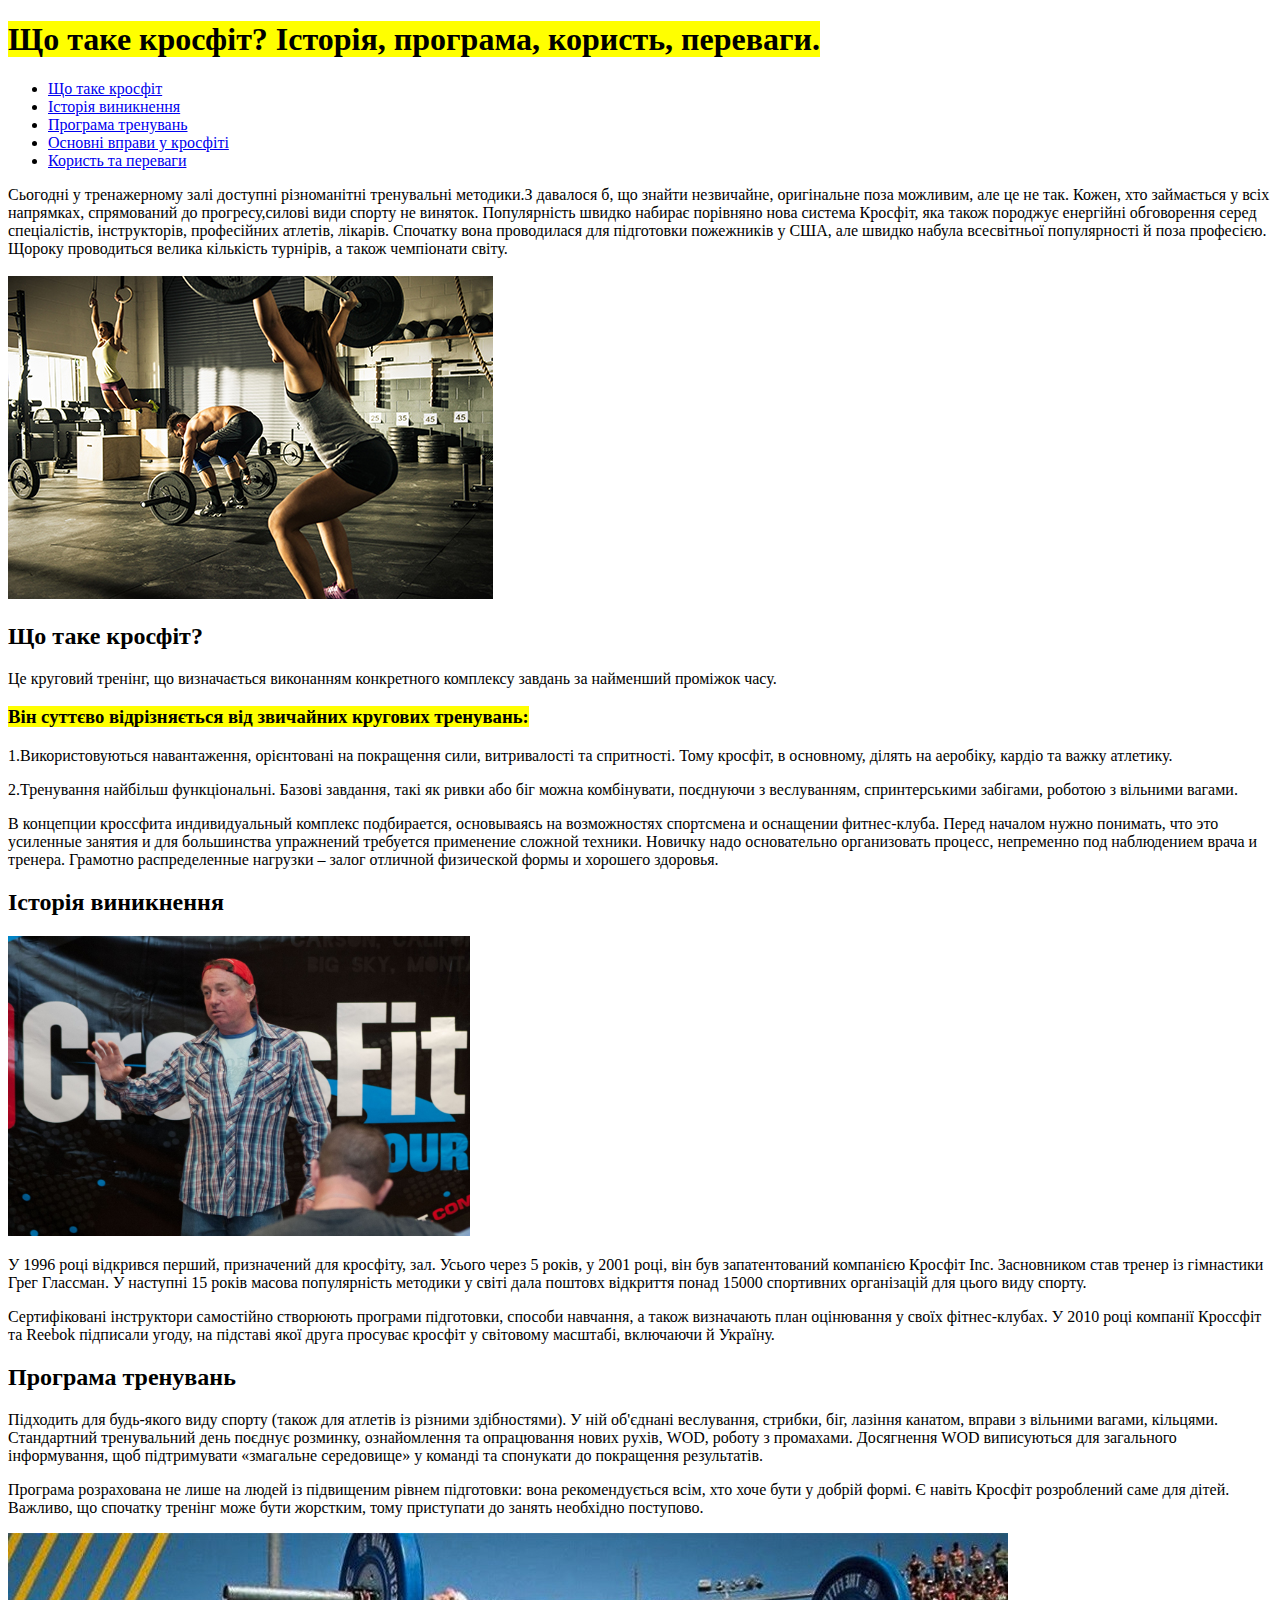
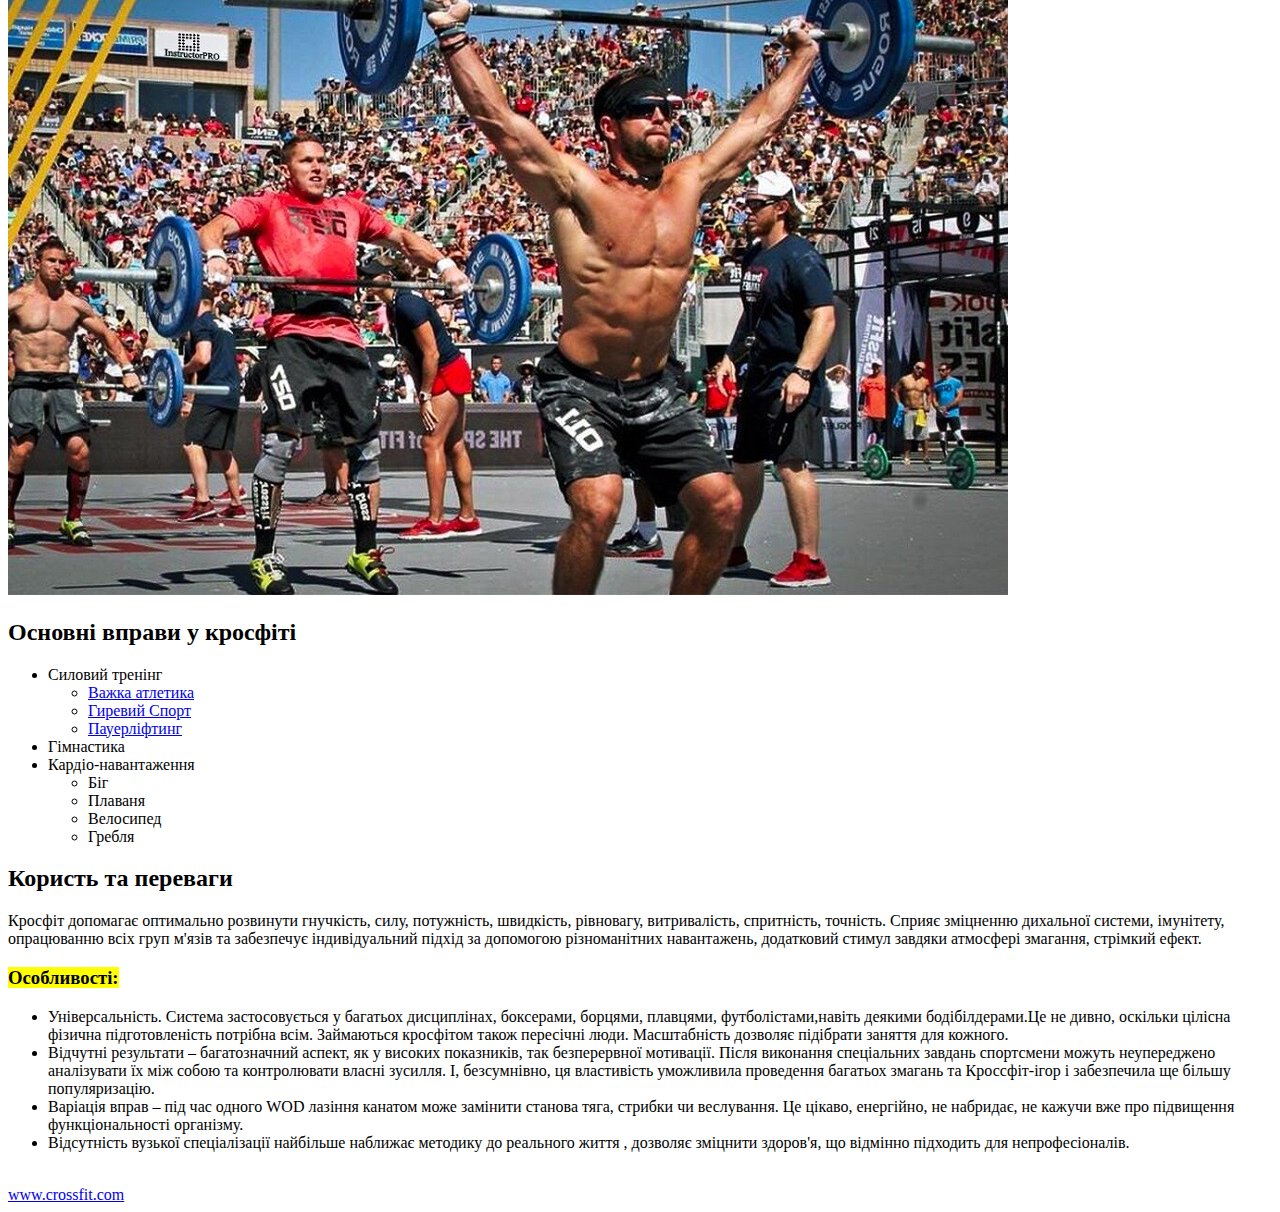
==== lesson_2/index.html @ 8af5ed51 "Add files via upload" ====
<!DOCTYPE html>
<html lang="uk">

<head>
	<meta charset="UTF-8">
	<meta name="viewport" content="width=device-width, initial-scale=1.0">
	<title>lesson_2</title>
</head>

<body>
	<h1 id="up"><mark>Що таке кросфіт? Історія, програма, користь, переваги.</mark></h1>
	<ul>
		<li><a href="#what's-happened" class="link">Що таке кросфіт</a></li>
		<li><a href="#history">Історія виникнення</a></li>
		<li><a href="#program">Програма тренувань</a></li>
		<li><a href="#Basic-exercises">Основні вправи у кросфіті</a></li>
		<li><a href="#benefit">Користь та переваги</a></li>
	</ul>
	<div>Сьогодні у тренажерному залі доступні різноманітні тренувальні методики.З давалося б, що знайти незвичайне,
		оригінальне поза можливим, але це не так. Кожен, хто займається у всіх напрямках, спрямований до прогресу,силові
		види спорту не виняток. Популярність швидко набирає порівняно нова система Кросфіт, яка також породжує енергійні
		обговорення серед спеціалістів, інструкторів, професійних атлетів, лікарів. Спочатку вона проводилася для
		підготовки пожежників у США, але швидко набула всесвітньої популярності й поза професією. Щороку проводиться
		велика кількість турнірів, а також чемпіонати світу.</div>
	<br>

	<img src="img/7a6bc9545b31775f6b06c6a5b1ae5282.jpg" alt="картинка">
	<h2>Що таке кросфіт?</h2>
	<div id="what's-happened">Це круговий тренінг, що визначається виконанням конкретного комплексу завдань за найменший
		проміжок часу.</div>
	<h3><mark>Він суттєво відрізняється від звичайних кругових тренувань:</mark></h3>
	<div>
		<p>1.Використовуються навантаження, орієнтовані на покращення сили, витривалості та спритності. Тому кросфіт, в
			основному, ділять на аеробіку, кардіо та важку атлетику.</p>
		<p>2.Тренування найбільш функціональні. Базові завдання, такі як ривки або біг можна комбінувати, поєднуючи з
			веслуванням, спринтерськими забігами, роботою з вільними вагами.</p>
		<p>В концепции кроссфита индивидуальный комплекс подбирается, основываясь на возможностях спортсмена и оснащении
			фитнес-клуба. Перед началом нужно понимать, что это усиленные занятия и для большинства упражнений требуется
			применение сложной техники. Новичку надо основательно организовать процесс, непременно под наблюдением врача
			и тренера. Грамотно распределенные нагрузки – залог отличной физической формы и хорошего здоровья.</p>
	</div>
	<h2 id="history">Історія виникнення</h2>
	<img height="300" src="img/Greg.jpeg" alt="картинка">
	<div>
		<p>У 1996 році відкрився перший, призначений для кросфіту, зал. Усього через 5 років, у 2001 році, він був
			запатентований компанією Кросфіт Inc. Засновником став тренер із гімнастики Грег Глассман. У наступні 15
			років масова популярність методики у світі дала поштовх відкриття понад 15000 спортивних організацій для
			цього виду спорту.</p>
		<p>Сертифіковані інструктори самостійно створюють програми підготовки, способи навчання, а також визначають план
			оцінювання у своїх фітнес-клубах. У 2010 році компанії Кроссфіт та Reebok підписали угоду, на підставі якої
			друга просуває кросфіт у світовому масштабі, включаючи й Україну.</p>
	</div>
	<h2 id="program">Програма тренувань</h2>
	<div>
		<p>Підходить для будь-якого виду спорту (також для атлетів із різними здібностями). У ній об'єднані веслування,
			стрибки,
			біг, лазіння канатом, вправи з вільними вагами, кільцями. Стандартний тренувальний день поєднує розминку,
			ознайомлення та опрацювання нових рухів, WOD, роботу з промахами. Досягнення WOD виписуються для загального
			інформування, щоб підтримувати «змагальне середовище» у команді та спонукати до покращення результатів.</p>
		<p>Програма розрахована не лише на людей із підвищеним рівнем підготовки: вона рекомендується всім, хто хоче
			бути у добрій формі. Є навіть Кросфіт розроблений саме для дітей. Важливо, що спочатку тренінг може
			бути жорстким, тому приступати до занять необхідно поступово.</p>
	</div>
	<img src="img/История-кроссфита.jpg" alt="картинка">
	<h2 id="Basic-exercises">Основні вправи у кросфіті</h2>
	<div>
		<ul>
			<li>
				Cиловий тренінг
				<ul>
					<li><a href="https://scu.org.ua/type_sport/vazhka-atletika/">Важка атлетика</a></li>
					<li><a href="https://esu.com.ua/article-29469">Гиревий Спорт</a></li>
					<li><a
							href="https://mixsport.pro/blog/pauerlifting-cto-eto-upraznenia-istoria-ekipirovka">Пауерліфтинг</a>
					</li>
				</ul>
			</li>
			<li>
				Гімнастика
			</li>
			<li>
				Кардіо-навантаження
				<ul>
					<li>Біг</li>
					<li>Плаваня</li>
					<li>Велосипед</li>
					<li>Гребля</li>
				</ul>
			</li>
		</ul>
	</div>
	<h2 id="benefit">Користь та переваги</h2>
	<div>
		<p>Кросфіт допомагає оптимально розвинути гнучкість, силу, потужність, швидкість, рівновагу, витривалість,
			спритність, точність. Сприяє зміцненню дихальної системи, імунітету, опрацюванню всіх груп м'язів та
			забезпечує індивідуальний підхід за допомогою різноманітних навантажень, додатковий стимул завдяки атмосфері
			змагання, стрімкий ефект.</p>
		<h3><mark>Особливості:</mark></h3>
		<ul>
			<li>Універсальність. Система застосовується у багатьох дисциплінах, боксерами, борцями, плавцями,
				футболістами,навіть деякими бодібілдерами.Це не дивно, оскільки цілісна фізична підготовленість
				потрібна всім. Займаються кросфітом також пересічні люди. Масштабність дозволяє підібрати заняття для
				кожного.</li>

			<li>Відчутні результати – багатозначний аспект, як у високих показників, так безперервної мотивації. Після
				виконання спеціальних завдань спортсмени можуть неупереджено аналізувати їх між собою та контролювати
				власні зусилля. І, безсумнівно, ця властивість уможливила проведення багатьох змагань та Кроссфіт-ігор і
				забезпечила ще більшу популяризацію.</li>

			<li>Варіація вправ – під час одного WOD лазіння канатом може замінити станова тяга, стрибки чи веслування.
				Це цікаво, енергійно, не набридає, не кажучи вже про підвищення функціональності організму.</li>

			<li>Відсутність вузької спеціалізації найбільше наближає методику до реального життя , дозволяє зміцнити
				здоров'я, що відмінно підходить для непрофесіоналів.</li>
		</ul>
	</div>
	<br>
	<a target="_blank" title="Офіційний сайт CrossFit" href="https://www.crossfit.com/">www.crossfit.com</a>


</body>

</html>
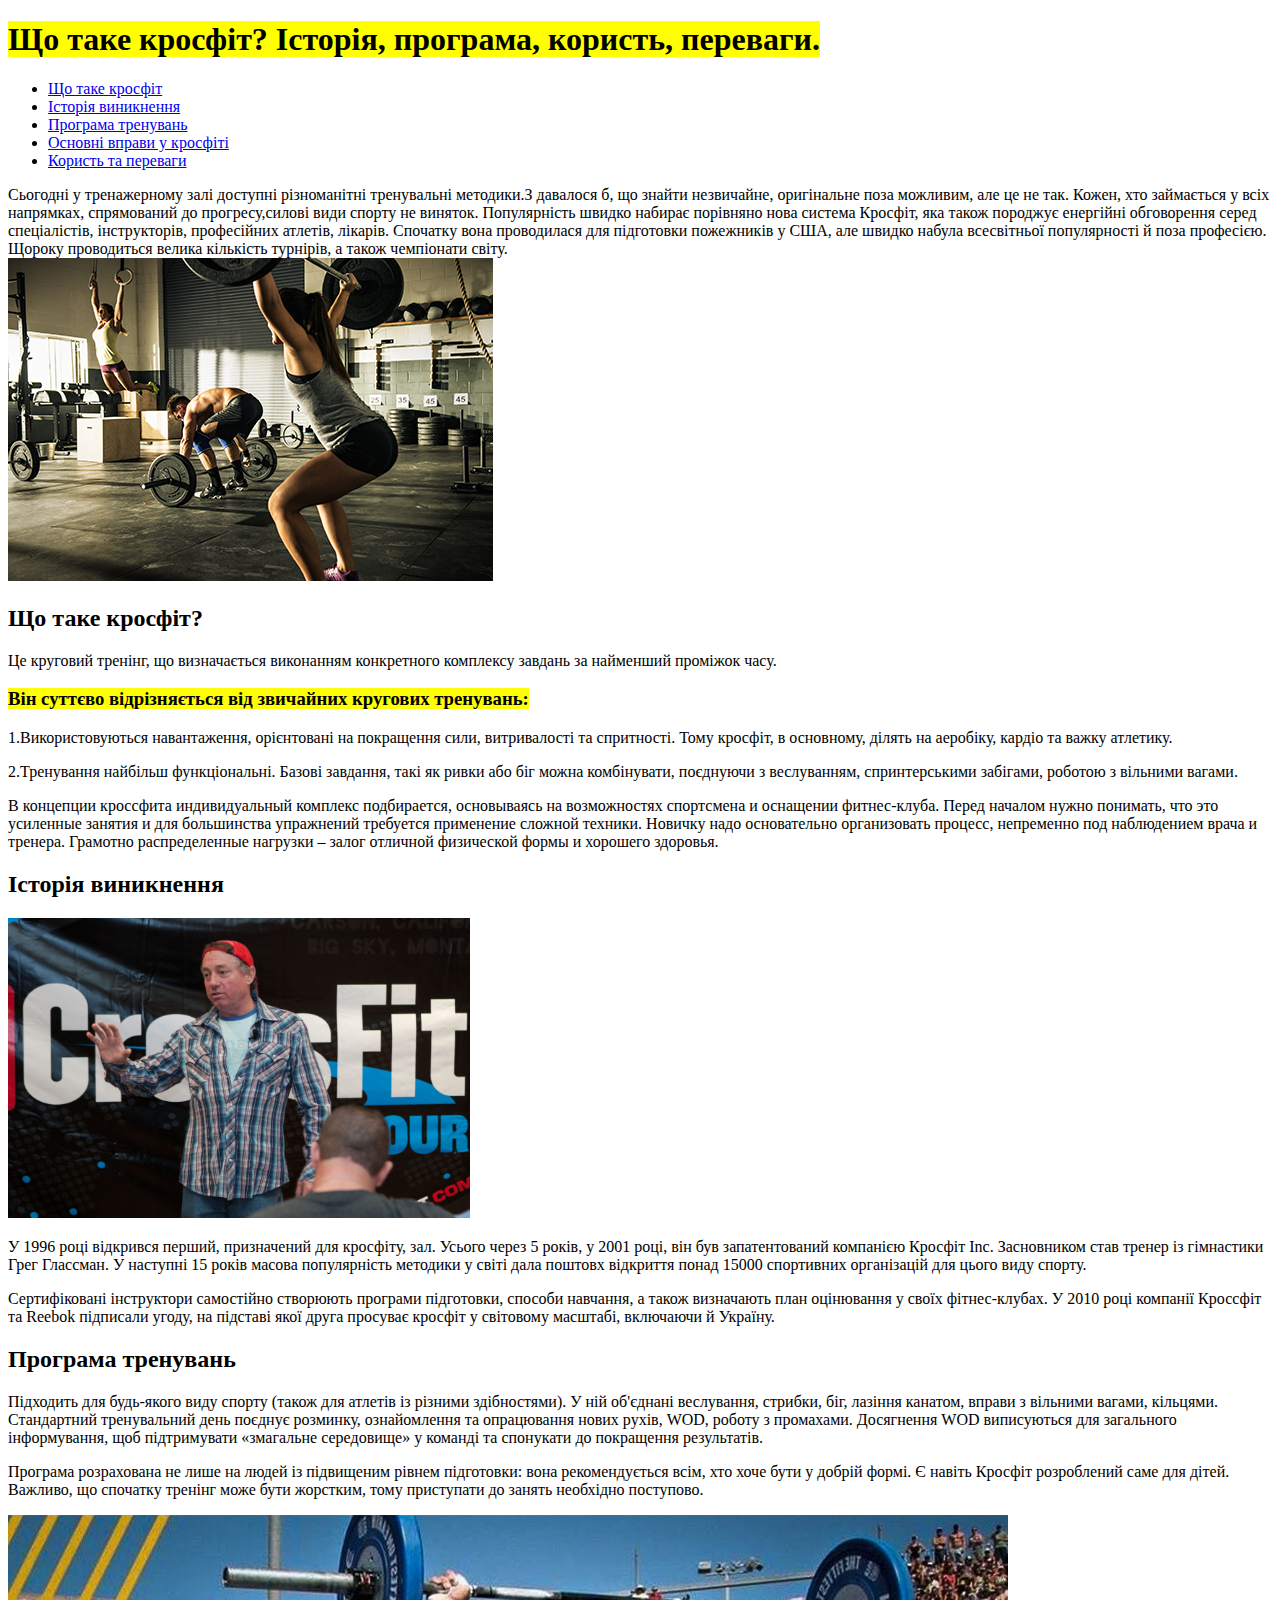
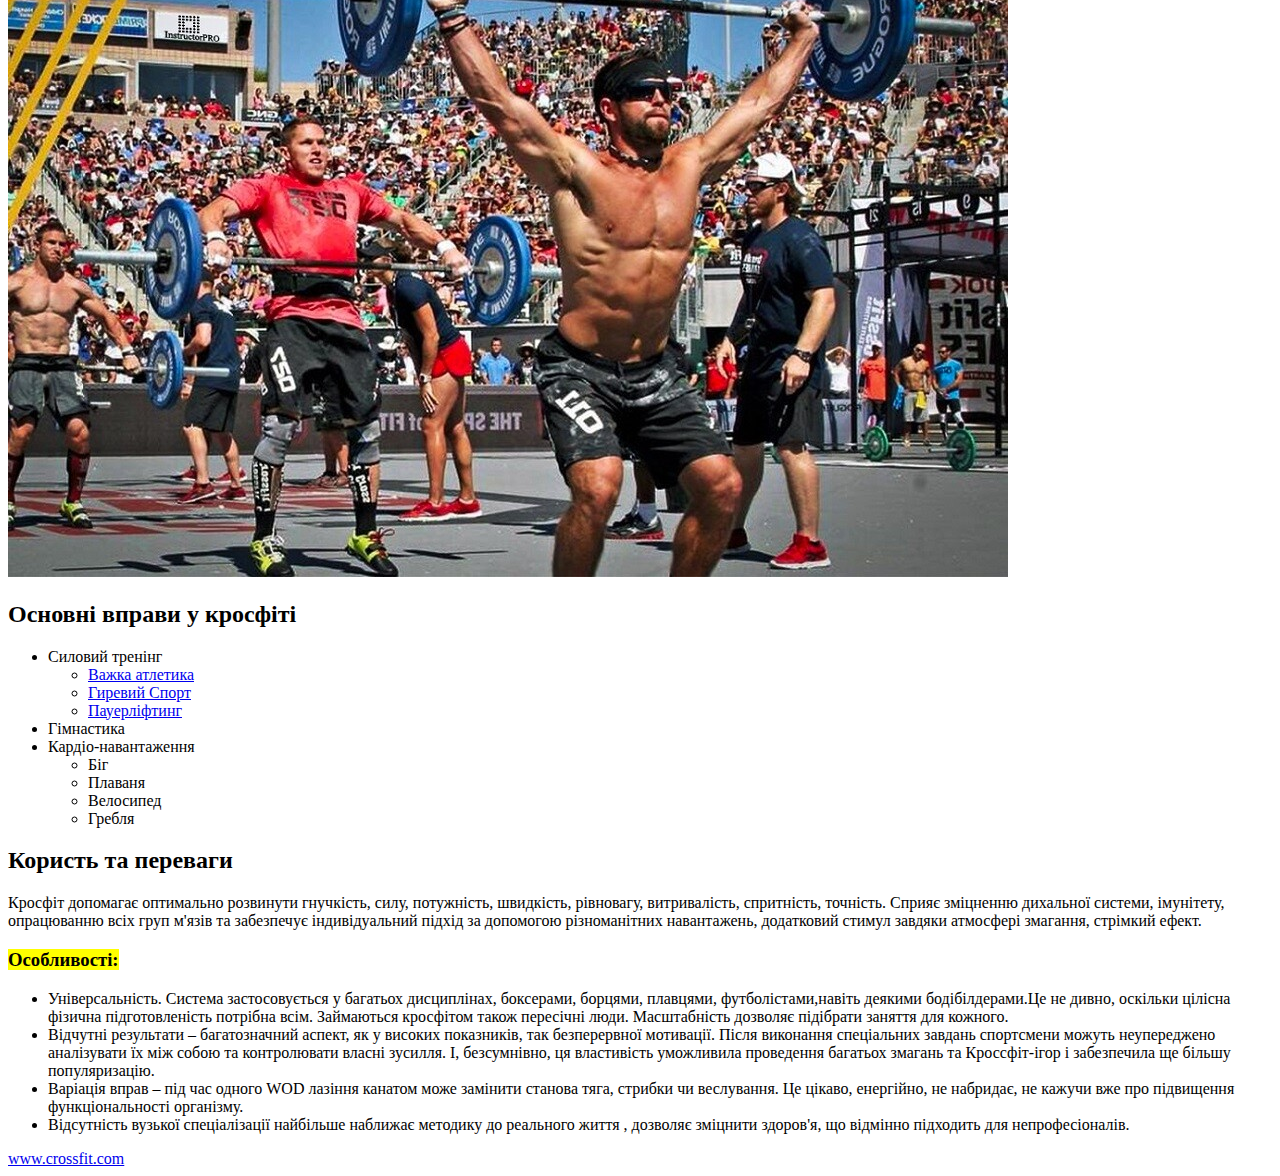
==== commit 2c26a78b: "Add files via upload" ====
--- a/lesson_2/index.html
+++ b/lesson_2/index.html
@@ -10,10 +10,10 @@
 <body>
 	<h1 id="up"><mark>Що таке кросфіт? Історія, програма, користь, переваги.</mark></h1>
 	<ul>
-		<li><a href="#what's-happened" class="link">Що таке кросфіт</a></li>
+		<li><a href="#what-is-happened" class="link">Що таке кросфіт</a></li>
 		<li><a href="#history">Історія виникнення</a></li>
 		<li><a href="#program">Програма тренувань</a></li>
-		<li><a href="#Basic-exercises">Основні вправи у кросфіті</a></li>
+		<li><a href="#basic-exercises">Основні вправи у кросфіті</a></li>
 		<li><a href="#benefit">Користь та переваги</a></li>
 	</ul>
 	<div>Сьогодні у тренажерному залі доступні різноманітні тренувальні методики.З давалося б, що знайти незвичайне,
@@ -22,11 +22,12 @@
 		обговорення серед спеціалістів, інструкторів, професійних атлетів, лікарів. Спочатку вона проводилася для
 		підготовки пожежників у США, але швидко набула всесвітньої популярності й поза професією. Щороку проводиться
 		велика кількість турнірів, а також чемпіонати світу.</div>
-	<br>
+
 
 	<img src="img/7a6bc9545b31775f6b06c6a5b1ae5282.jpg" alt="картинка">
 	<h2>Що таке кросфіт?</h2>
-	<div id="what's-happened">Це круговий тренінг, що визначається виконанням конкретного комплексу завдань за найменший
+	<div id="what-is-happened">Це круговий тренінг, що визначається виконанням конкретного комплексу завдань за
+		найменший
 		проміжок часу.</div>
 	<h3><mark>Він суттєво відрізняється від звичайних кругових тренувань:</mark></h3>
 	<div>
@@ -40,7 +41,7 @@
 			и тренера. Грамотно распределенные нагрузки – залог отличной физической формы и хорошего здоровья.</p>
 	</div>
 	<h2 id="history">Історія виникнення</h2>
-	<img height="300" src="img/Greg.jpeg" alt="картинка">
+	<img height="300" src="img/greg.jpeg" alt="картинка">
 	<div>
 		<p>У 1996 році відкрився перший, призначений для кросфіту, зал. Усього через 5 років, у 2001 році, він був
 			запатентований компанією Кросфіт Inc. Засновником став тренер із гімнастики Грег Глассман. У наступні 15
@@ -61,8 +62,8 @@
 			бути у добрій формі. Є навіть Кросфіт розроблений саме для дітей. Важливо, що спочатку тренінг може
 			бути жорстким, тому приступати до занять необхідно поступово.</p>
 	</div>
-	<img src="img/История-кроссфита.jpg" alt="картинка">
-	<h2 id="Basic-exercises">Основні вправи у кросфіті</h2>
+	<img src="img/history-crossfit.jpg" alt="картинка">
+	<h2 id="basic-exercises">Основні вправи у кросфіті</h2>
 	<div>
 		<ul>
 			<li>
@@ -114,7 +115,7 @@
 				здоров'я, що відмінно підходить для непрофесіоналів.</li>
 		</ul>
 	</div>
-	<br>
+
 	<a target="_blank" title="Офіційний сайт CrossFit" href="https://www.crossfit.com/">www.crossfit.com</a>
 
 
